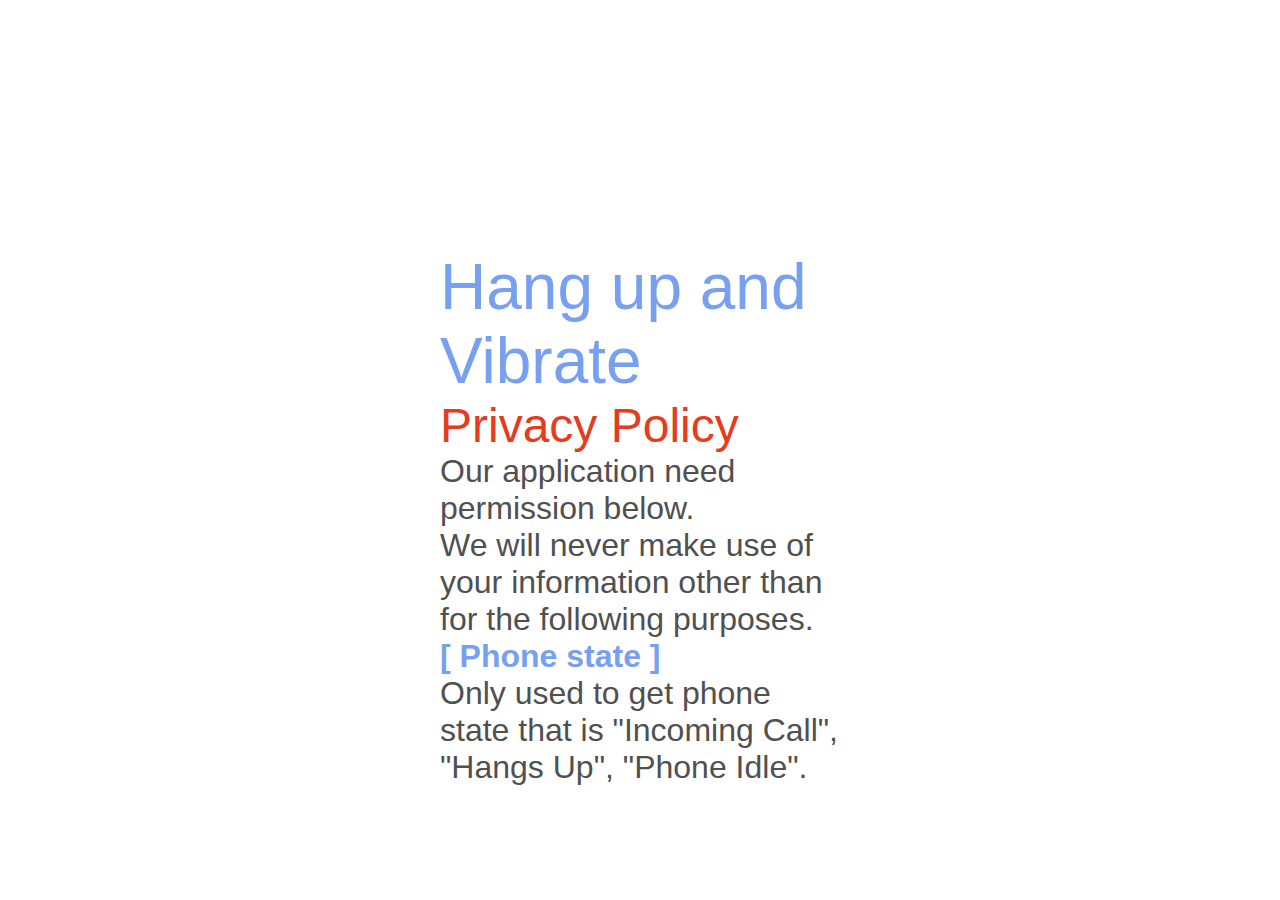
==== hangup_and_vib.html @ 4e144163 "Privacy policy page was moved root directory" ====
<!DOCTYPE html>
<html><head><meta http-equiv="Content-Type" content="text/html; charset=UTF-8">
        
        <link rel="stylesheet" type="text/css" href="./d.css">
        <link rel="shortcut icon" href="https://3colorr.com/_ic/fav.ico" type="image/vnd.microsoft.icon">
        <link href="./css" rel="stylesheet" type="text/css">

        <script type="text/jacascript">
            function start(){
                document.getElementById("music-player").play();
            }
        </script>
    <title>3Colorr - Privacy Policy</title></head>
    
    <body>
        <div id="title-block">
            <p class="title-centering" style="font-family: &#39;Open Sans&#39;, sans-serif;">
                <span class="policy-app-name">
                    Hang up and Vibrate
                </span>
                <br>
                <span class="policy-title">
                    Privacy Policy
                </span>
                <br>
                <span class="policy-main">
                    Our application need permission below.
                </span>
                <br>
                <span class="policy-main">
                    We will never make use of your information other than for the following purposes.
                </span>
                <br>
                <span class="policy-permission">
                    [ Phone state ]
                </span>
                <br>
                <span class="policy-body">
                    Only used to get phone state that is "Incoming Call", "Hangs Up", "Phone Idle".
                </span>
            </p>
        </div>
    </body>
</html>
---- d.css ----
@media screen and (min-width: 768px) {
    
}


@media screen and (min-width: 1024px) {
    
}



html {
    width: 100%;
    height: 100%;
    font-size: 100%;
}


body {
    width: 100%;
    height: 100%;
    margin: 0px;
}



div#title-block {
    position: relative;
    background: rgb(255,255,255);
    color: rgb(120,160,240);
    width: 100vw;
    height: 100vh;
}

p.title-centering {
    position: absolute;
    top: 0;
    bottom: 0;
    left: 0;
    right: 0;
    margin: auto;
    width: 25rem;
    height: 25rem;
    font-family: 'Open Sans', sans-serif;
}

img.ic_logo_cls {
    padding-left: 7.5rem;
    width: 10rem;
    height: 10rem;
}

span.team-name {
    left: 0;
    right: 0;
    margin: auto;
    font-size: 7rem;
    font-family: 'Open Sans', sans-serif;
}

span.policy {
    left: 0;
    right: 0;
    margin: auto;
    padding-left: 2.5rem;
    font-size: 2rem;
    font-family: 'Open Sans', sans-serif;
}



div#contents-block {
    position: relative;
    background: rgb(240,240,160);
    width: 100vw;
    height: 100vh;
}

p.contents-centering {
    position: absolute;
    top: 0;
    bottom: 0;
    left: 0;
    right: 0;
    margin: auto;
    width: 26rem;
    height: 10rem;
    font-family: 'Open Sans', sans-serif;
}

p.contents-link {
    position: absolute;
    top: 30rem;
    bottom: 0;
    left: 0;
    right: 0;
    margin: auto;
    width: 9rem;
    height: 6rem;
    font-family: 'Open Sans', sans-serif;
}

img.ic_app_cls {
    width: 10rem;
    height: 10rem;
}

span.app-intro {
    color: rgb(230,60,30);
    font-size: 5rem;
    padding-left: 20px;
}



div#contents-download-block {
    background: rgb(240,240,160);
    width: 100vw;
    height: 100vh;
}

div.contents-download-intro {
    color: rgb(230,60,30);
    font-size: 1.5rem;
	margin-left: 20%;
	margin-right: 20%;
}

div.contents-download-link {
    color: rgb(230,60,30);
    text-align: center;
}

a.contents-download-link-ios {
    margin: 50px;
}

a.contents-download-link-android {
    margin-right: 30px;
}

img.contents-download-badge-android {
    height: 45px;
    width: 140px;
}



div#social-block {
    position: relative;
    background: rgb(120,160,240);
    width: 100vw;
    height: 100vh;
}


p.social-centering {
    position: absolute;
    top: 0;
    bottom: 0;
    left: 0;
    right: 0;
    margin: auto;
    width: 21rem;
    height: 4rem;
    font-family: 'Open Sans', sans-serif;
}


img.ic_link_most-left {
    width: 4rem;
    height: 4rem;
    margin-left: 0px;
    margin-right: 0px;
}

img.ic_link_next-right {
    width: 4rem;
    height: 4rem;
    margin-left: 4rem;
    margin-right: 0px;
}

span.policy-app-name {
    left: 0;
    right: 0;
    margin: auto;
    font-size: 4rem;
    font-family: 'Open Sans', sans-serif;
}

span.policy-title {
    left: 0;
    right: 0;
    color: rgb(230,60,30);
    margin: auto;
    font-size: 3rem;
    font-family: 'Open Sans', sans-serif;
}

span.policy-main {
    left: 0;
    right: 0;
    color: rgb(80,80,80);
    margin: auto;
    font-size: 2rem;
    font-family: 'Open Sans', sans-serif;
}

span.policy-permission {
    left: 0;
    right: 0;
    margin: auto;
    font-size: 2rem;
    font-weight: bold;
    font-family: 'Open Sans', sans-serif;
}

span.policy-body {
    left: 0;
    right: 0;
    color: rgb(80,80,80);
    margin: auto;
    font-size: 2rem;
    font-family: 'Open Sans', sans-serif;
}
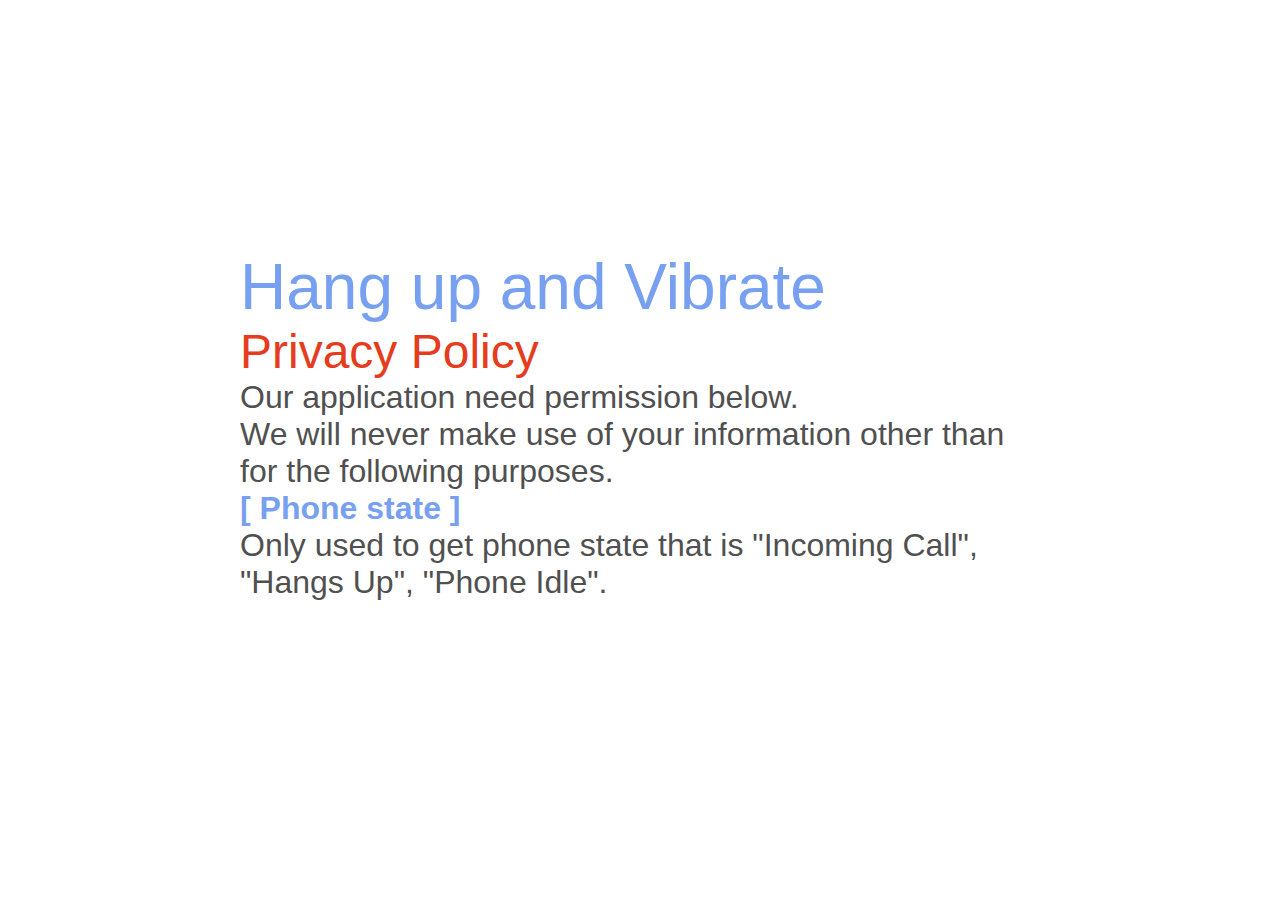
==== commit d82a40fc: "fix path to css" ====
--- a/hangup_and_vib.html
+++ b/hangup_and_vib.html
@@ -1,7 +1,7 @@
 <!DOCTYPE html>
 <html><head><meta http-equiv="Content-Type" content="text/html; charset=UTF-8">
         
-        <link rel="stylesheet" type="text/css" href="./d.css">
+        <link rel="stylesheet" type="text/css" href="./d-policy.css">
         <link rel="shortcut icon" href="https://3colorr.com/_ic/fav.ico" type="image/vnd.microsoft.icon">
         <link href="./css" rel="stylesheet" type="text/css">
 
--- a/d-policy.css
+++ b/d-policy.css
@@ -0,0 +1,89 @@
+@media screen and (min-width: 768px) {
+    
+}
+
+
+@media screen and (min-width: 1024px) {
+    
+}
+
+
+
+html {
+    width: 100%;
+    height: 100%;
+    font-size: 100%;
+}
+
+
+body {
+    width: 100%;
+    height: 100%;
+    margin: 0px;
+}
+
+
+
+div#title-block {
+    position: relative;
+    background: rgb(255,255,255);
+    color: rgb(120,160,240);
+    width: 100vw;
+    height: 100vh;
+}
+
+p.title-centering {
+    position: absolute;
+    top: 0;
+    bottom: 0;
+    left: 0;
+    right: 0;
+    margin: auto;
+    width: 50rem;
+    height: 25rem;
+    font-family: 'Open Sans', sans-serif;
+}
+
+span.policy-app-name {
+    left: 0;
+    right: 0;
+    margin: auto;
+    font-size: 4rem;
+    font-family: 'Open Sans', sans-serif;
+}
+
+span.policy-title {
+    left: 0;
+    right: 0;
+    color: rgb(230,60,30);
+    margin: auto;
+    font-size: 3rem;
+    font-family: 'Open Sans', sans-serif;
+}
+
+span.policy-main {
+    left: 0;
+    right: 0;
+    color: rgb(80,80,80);
+    margin: auto;
+    font-size: 2rem;
+    font-family: 'Open Sans', sans-serif;
+}
+
+span.policy-permission {
+    left: 0;
+    right: 0;
+    margin: auto;
+    font-size: 2rem;
+    font-weight: bold;
+    font-family: 'Open Sans', sans-serif;
+}
+
+span.policy-body {
+    left: 0;
+    right: 0;
+    color: rgb(80,80,80);
+    margin: auto;
+    font-size: 2rem;
+    font-family: 'Open Sans', sans-serif;
+}
